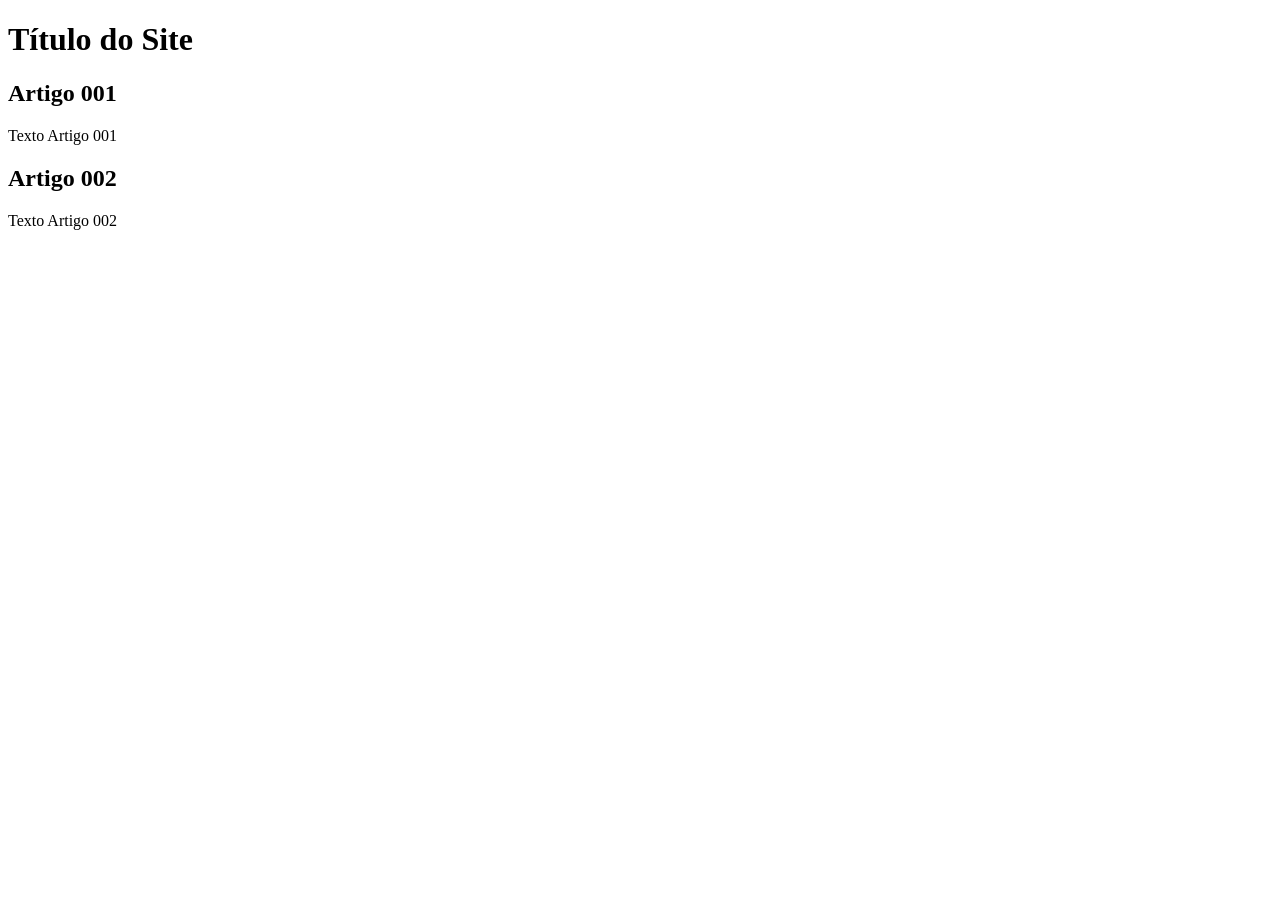
==== HTML/index.html @ 3a390728 "Código HTML" ====
<!DOCTYPE html>
<html lang="pt-br">
<head>
    <meta charset="UTF-8">
    <title>Título do Site</title>
</head>
<body>
    <main>
        <header>
            <h1>Título do Site</h1>
        </header>
        <article>
            <h2>Artigo 001</h2>
            <p>Texto Artigo 001</p>
        </article>
        <article>
            <h2>Artigo 002</h2>
            <p>Texto Artigo 002</p>
        </article>
    </main>
</body>
</html>
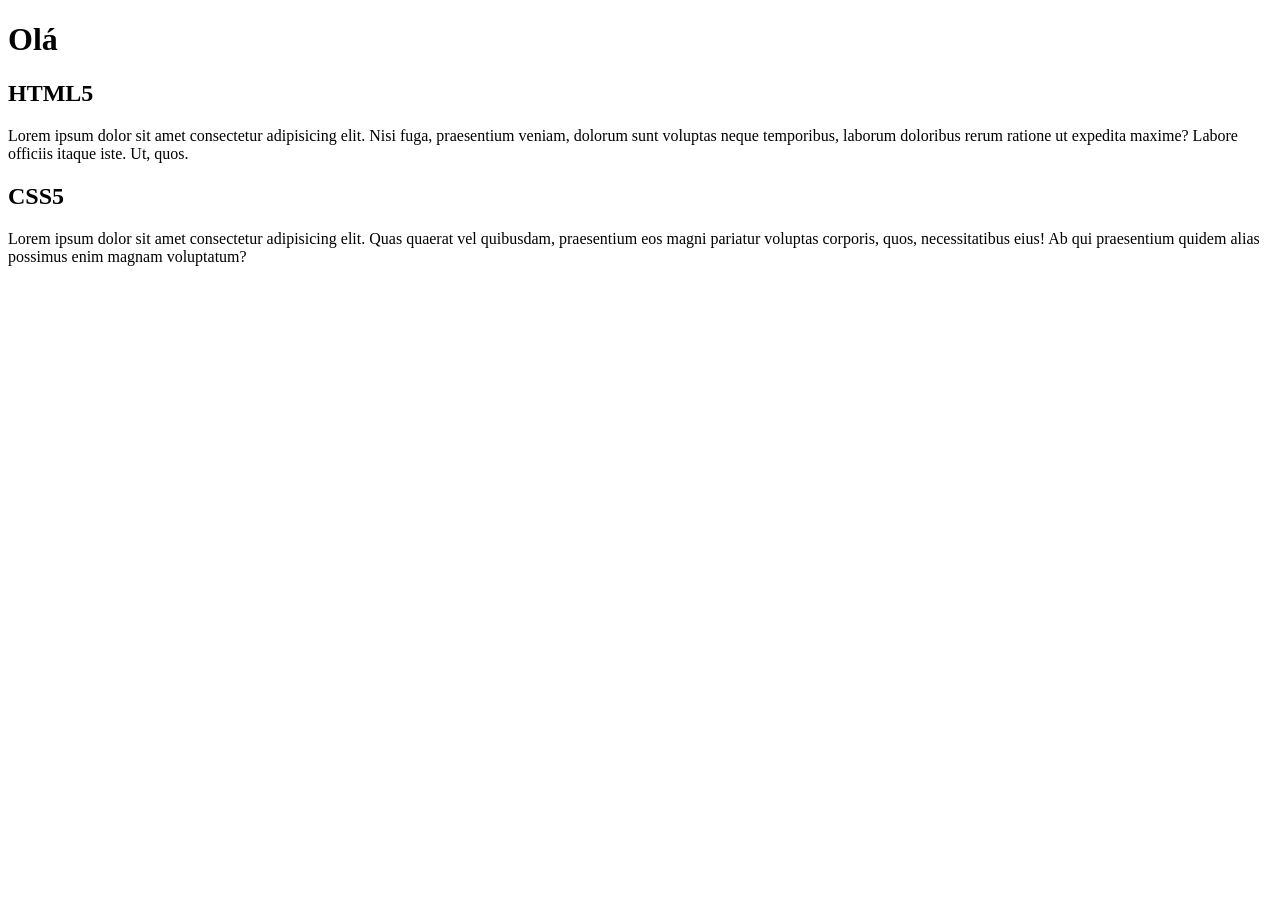
==== commit 538dd309: "update conteúdo" ====
--- a/HTML/index.html
+++ b/HTML/index.html
@@ -7,15 +7,15 @@
 <body>
     <main>
         <header>
-            <h1>Título do Site</h1>
+            <h1>Olá</h1>
         </header>
         <article>
-            <h2>Artigo 001</h2>
-            <p>Texto Artigo 001</p>
+            <h2>HTML5</h2>
+            <p>Lorem ipsum dolor sit amet consectetur adipisicing elit. Nisi fuga, praesentium veniam, dolorum sunt voluptas neque temporibus, laborum doloribus rerum ratione ut expedita maxime? Labore officiis itaque iste. Ut, quos.</p>
         </article>
         <article>
-            <h2>Artigo 002</h2>
-            <p>Texto Artigo 002</p>
+            <h2>CSS5</h2>
+            <p>Lorem ipsum dolor sit amet consectetur adipisicing elit. Quas quaerat vel quibusdam, praesentium eos magni pariatur voluptas corporis, quos, necessitatibus eius! Ab qui praesentium quidem alias possimus enim magnam voluptatum?</p>
         </article>
     </main>
 </body>
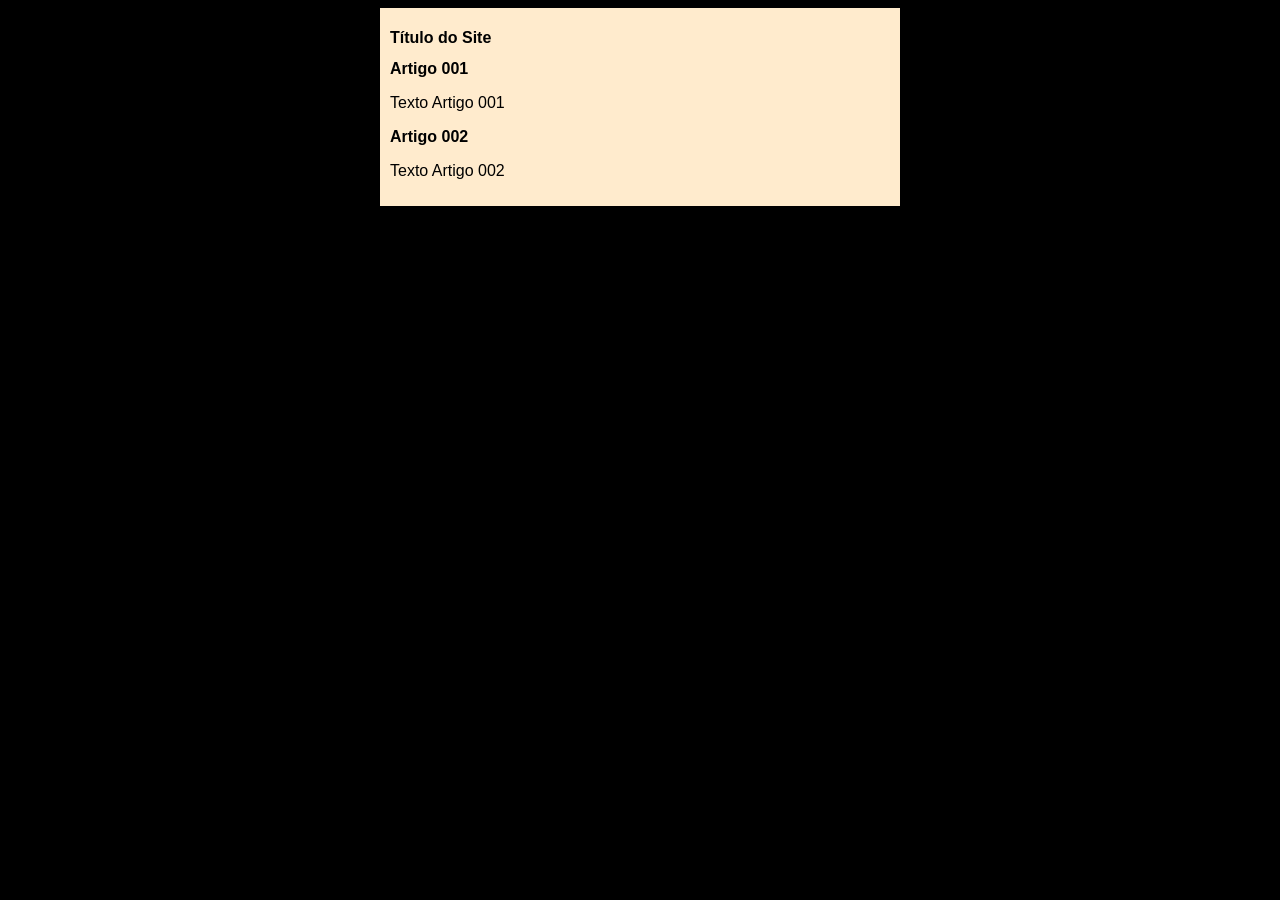
==== commit a2e80143: "Design iniciado" ====
--- a/HTML/index.html
+++ b/HTML/index.html
@@ -3,19 +3,20 @@
 <head>
     <meta charset="UTF-8">
     <title>Título do Site</title>
+    <link rel="stylesheet" href="estilos/style.css">
 </head>
 <body>
     <main>
         <header>
-            <h1>Olá</h1>
+            <h1>Título do Site</h1>
         </header>
         <article>
-            <h2>HTML5</h2>
-            <p>Lorem ipsum dolor sit amet consectetur adipisicing elit. Nisi fuga, praesentium veniam, dolorum sunt voluptas neque temporibus, laborum doloribus rerum ratione ut expedita maxime? Labore officiis itaque iste. Ut, quos.</p>
+            <h2>Artigo 001</h2>
+            <p>Texto Artigo 001</p>
         </article>
         <article>
-            <h2>CSS5</h2>
-            <p>Lorem ipsum dolor sit amet consectetur adipisicing elit. Quas quaerat vel quibusdam, praesentium eos magni pariatur voluptas corporis, quos, necessitatibus eius! Ab qui praesentium quidem alias possimus enim magnam voluptatum?</p>
+            <h2>Artigo 002</h2>
+            <p>Texto Artigo 002</p>
         </article>
     </main>
 </body>
--- a/HTML/estilos/style.css
+++ b/HTML/estilos/style.css
@@ -0,0 +1,17 @@
+* {
+    font-family: Arial, Helvetica, sans-serif;
+    font-size: 16px;
+}
+
+body {
+    background-color: black;
+
+}
+
+main {
+    background-color: blanchedalmond;
+    width: 500px;
+    margin: auto;
+    padding: 10px;
+    box-shadow: 3px 3px 5px black;
+}
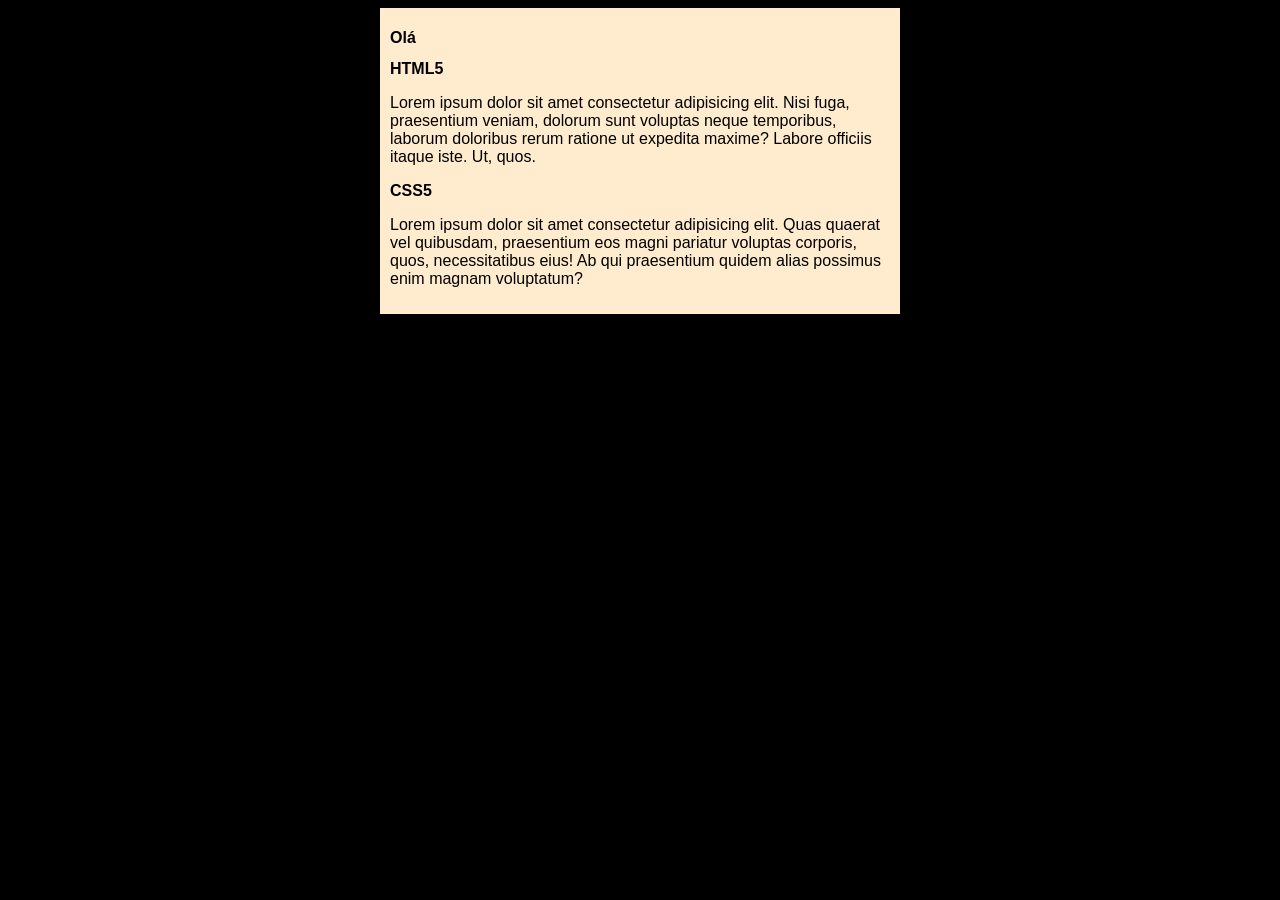
==== commit fe7b32c8: "Merge branch 'design' into main" ====
--- a/HTML/index.html
+++ b/HTML/index.html
@@ -8,15 +8,15 @@
 <body>
     <main>
         <header>
-            <h1>Título do Site</h1>
+            <h1>Olá</h1>
         </header>
         <article>
-            <h2>Artigo 001</h2>
-            <p>Texto Artigo 001</p>
+            <h2>HTML5</h2>
+            <p>Lorem ipsum dolor sit amet consectetur adipisicing elit. Nisi fuga, praesentium veniam, dolorum sunt voluptas neque temporibus, laborum doloribus rerum ratione ut expedita maxime? Labore officiis itaque iste. Ut, quos.</p>
         </article>
         <article>
-            <h2>Artigo 002</h2>
-            <p>Texto Artigo 002</p>
+            <h2>CSS5</h2>
+            <p>Lorem ipsum dolor sit amet consectetur adipisicing elit. Quas quaerat vel quibusdam, praesentium eos magni pariatur voluptas corporis, quos, necessitatibus eius! Ab qui praesentium quidem alias possimus enim magnam voluptatum?</p>
         </article>
     </main>
 </body>
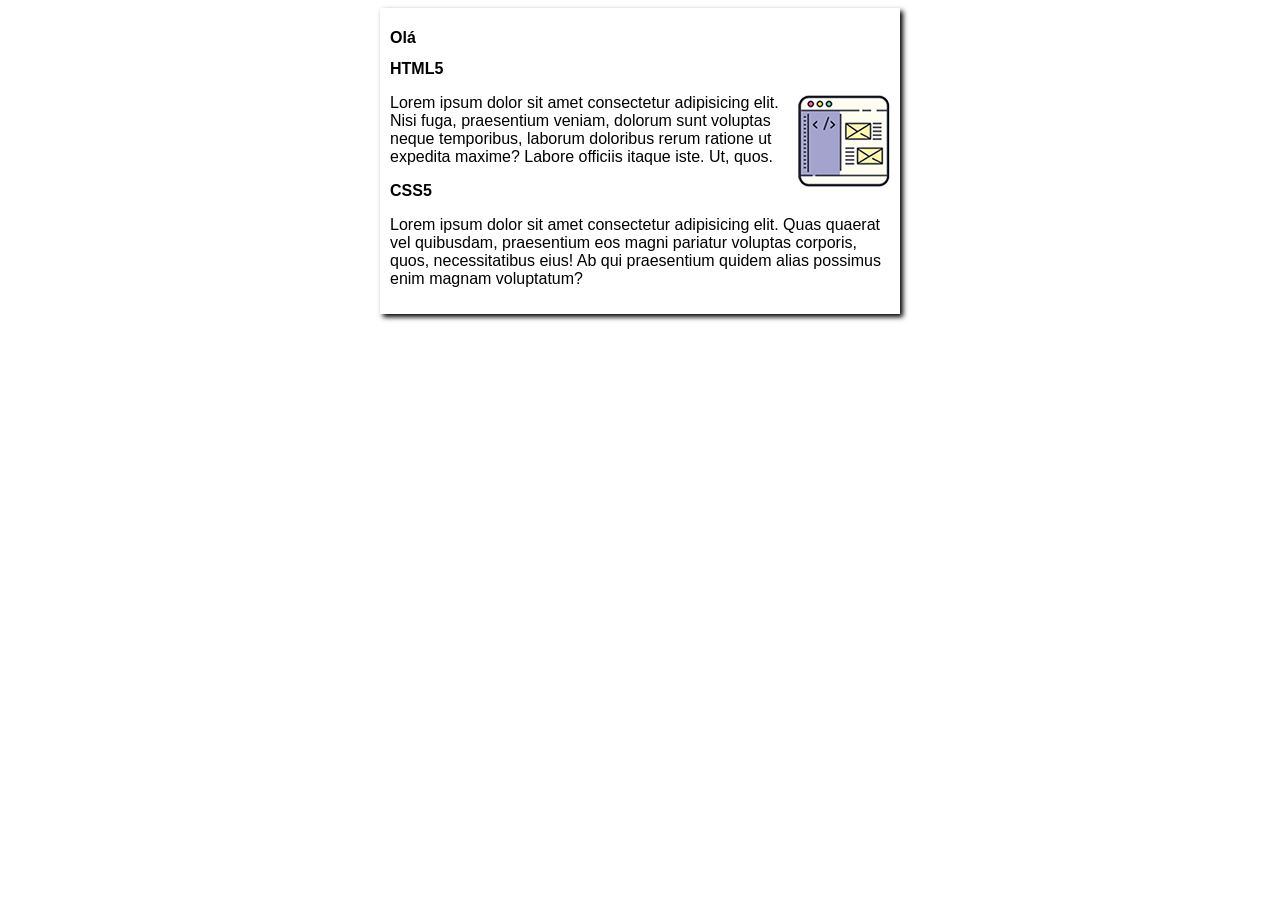
==== commit 03735cbf: "Imagens" ====
--- a/HTML/index.html
+++ b/HTML/index.html
@@ -2,7 +2,7 @@
 <html lang="pt-br">
 <head>
     <meta charset="UTF-8">
-    <title>Título do Site</title>
+    <title>Teste</title>
     <link rel="stylesheet" href="estilos/style.css">
 </head>
 <body>
@@ -12,6 +12,7 @@
         </header>
         <article>
             <h2>HTML5</h2>
+            <img class="lado" src="imagens/curso-html-css.png" alt="HTML">
             <p>Lorem ipsum dolor sit amet consectetur adipisicing elit. Nisi fuga, praesentium veniam, dolorum sunt voluptas neque temporibus, laborum doloribus rerum ratione ut expedita maxime? Labore officiis itaque iste. Ut, quos.</p>
         </article>
         <article>
--- a/HTML/estilos/style.css
+++ b/HTML/estilos/style.css
@@ -4,12 +4,16 @@
 }
 
 body {
-    background-color: black;
+    background-color: white;
 
 }
 
+img.lado{
+    float: right;
+}
+
 main {
-    background-color: blanchedalmond;
+    background-color: white;
     width: 500px;
     margin: auto;
     padding: 10px;
